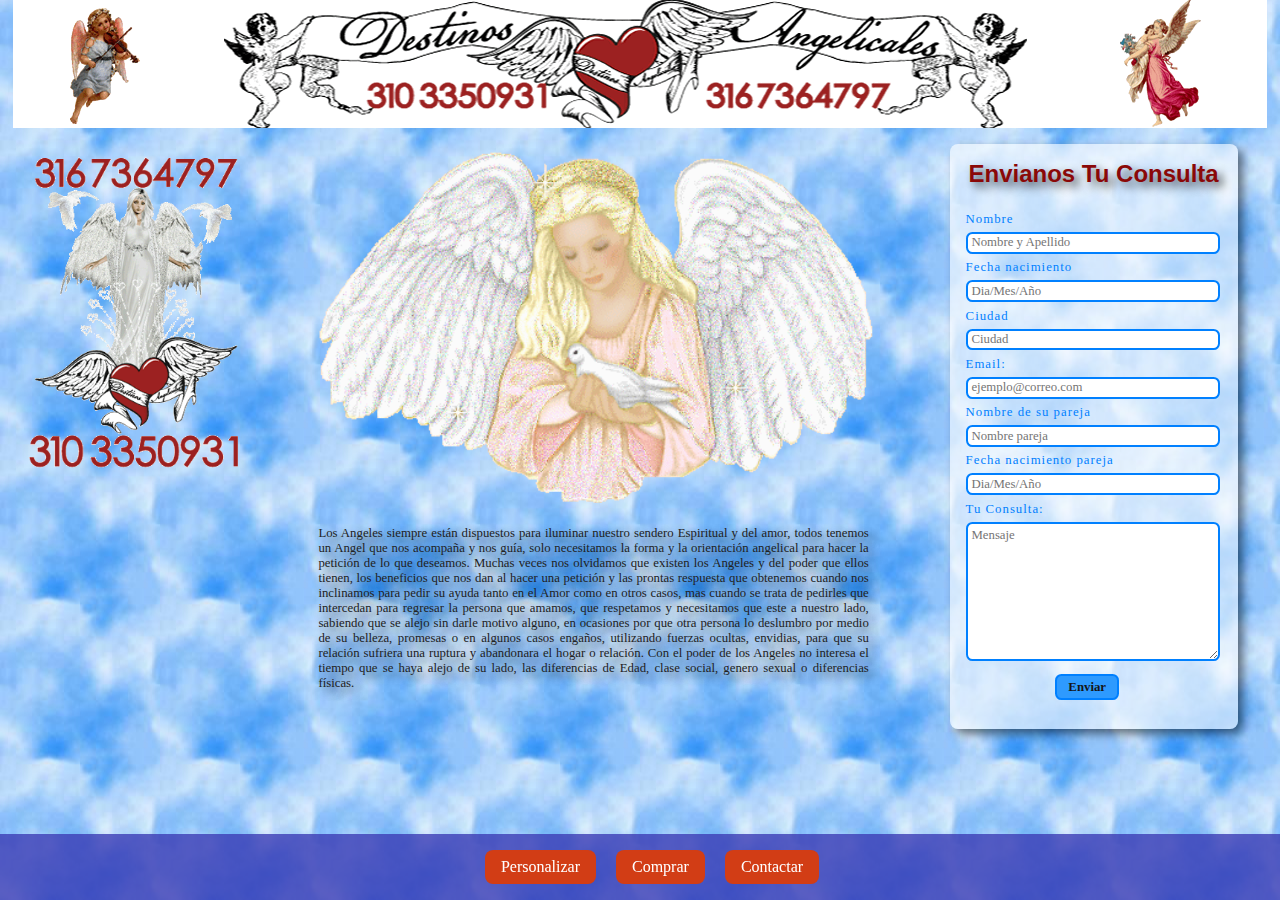
==== index.html @ 3bde4dc8 "Se incluyen los temas adicionales" ====
<!DOCTYPE html>
<html lang="es">
<head>
	<meta charset ="utf-8" />
	<title>Amarres de amor angelical, Tarot Angelical, Amuletos de amor, Atraer al ser amado.</title>
	<link rel="stylesheet" href="normalize.css" />
	<link rel="stylesheet" href="estilos.css" />
	<script src="codiguito.js"></script>
</head>
<body>
	<header>
		
	</header>
	<section>
		<figure id="logoLateral">
			<img src="laterall.gif" />
		</figure>
		<figure id="principal">
			<img src="angel.gif" />
			<figcaption>
				Los Angeles siempre están dispuestos para iluminar nuestro sendero Espiritual y del amor, todos tenemos un Angel que nos acompaña y nos guía, solo necesitamos la forma y la orientación angelical para hacer la petición de lo que deseamos. Muchas veces nos olvidamos que existen los Angeles y del poder que ellos tienen, los beneficios que nos dan al hacer una petición y las prontas respuesta que obtenemos cuando nos inclinamos  para pedir su ayuda tanto en el Amor como en otros casos,  mas cuando se trata de pedirles que intercedan para regresar  la persona que amamos, que respetamos y necesitamos que este a nuestro lado,  sabiendo  que se alejo sin darle motivo alguno, en ocasiones por que otra persona lo deslumbro por medio de su belleza, promesas o en algunos casos engaños, utilizando fuerzas ocultas, envidias,  para que su relación sufriera una ruptura y abandonara  el hogar o relación. Con el poder de los Angeles no interesa el tiempo que se haya alejo de su lado, las diferencias de Edad, clase social, genero sexual o diferencias físicas.
			</figcaption>
		</figure>
		<section id="ffmm">
			<h1>Envianos Tu Consulta</h1>
			<form action="contacto.php" method="post">
				 <label for="nombre">Nombre</label>
				 <input id="nombre" type="text" name="nombre" placeholder="Nombre y Apellido" required="" />
				 <label for="nombre">Fecha nacimiento</label>
				 <input id="nombre" type="text" name="nombre" placeholder="Dia/Mes/Año" required="" />
				 <label for="nombre">Ciudad</label>
				 <input id="nombre" type="text" name="nombre" placeholder="Ciudad" required="" />
				 <label for="email">Email:</label>
				 <input id="email" type="email" name="email" placeholder="ejemplo@correo.com" required="" />
				 <label for="nombre">Nombre de su pareja</label>
				 <input id="nombre" type="text" name="nombre" placeholder="Nombre pareja" required="" />
				 <label for="nombre">Fecha nacimiento pareja</label>
				 <input id="nombre" type="text" name="nombre" placeholder="Dia/Mes/Año" required="" />
				 <label for="mensaje">Tu Consulta:</label>
				 <textarea id="mensaje" name="mensaje" placeholder="Mensaje" required=""></textarea>
				 <input id="submit" type="submit" name="submit" value="Enviar" />
			</form>
		</section>
	</section>
	<section>
	</section>
	<nav>
		<ul>
			<li><a href="#" id="personalizar">Personalizar</a></li>
			<li><a href="#">Comprar</a></li>
			<li><a href="#">Contactar</a></li>
		</ul>
	</nav>
</body>
</html>
---- estilos.css ----
body 
{
	background: url("nube1.jpg") 100%;
	font-family: verdana;
	font-size: 16px;
	text-align: center;
}
header
{
	background: url("logo.gif") no-repeat center;
	/*-size: 800px, 100px 100px;
	box-shadow: rgba(0,0,0,0.7) 0px 5px 10px;*/
	margin: 0 0 1em 0;
	padding: 4em 0;
	width: 100%;
}
header h1
{
	font-size: 2em;
	margin: 0;
	text-shadow: rgba(0,0,0,0.7) 5px 5px 10px;
}
header h2
{
	font-size: 1.2em;
	font-weight: normal;
	margin: 0;
}
nav
{
	background: rgba(60, 60, 180, 0.8);
	bottom: 0;
	left: 0;
	position: fixed;
	width: 100%;
}
nav ul
{
	list-style: none;
}
nav ul li
{
	display: inline-block;
}
nav ul li a
{
	background: #D23D15;
	border-radius: 0.5em;
	color: white;
	display: inline-block;
	margin: 0 1em 0 0;
	padding: 0.5em 1em;
	text-decoration: none;
	transition: all 1s ease;
}
nav ul li a:hover
{
	background: white;
	color: black;
	transform: scale(1.2) rotate(-365deg);
}

#principal
{
	/*background: white;*/
	color: #222;
	font-size: 0.8em;
	margin: 0 0 0 2em;
	text-align: justify;
	text-shadow: rgba(0,0,0,0.7) 5px 5px 10px;
	width: 45%;
}
#principal img
{
	width: 100%;
}
#principal figcaption
{
	margin: 1em;
}
#logoLateral
{
	margin: 0 2em 0 1em;
	text-align: left;
	width: 17%;
}
#logoLateral img
{
	margin: 0 auto;
	width: 100%;

}
#principal, #logoLateral, #ffmm
{
	display: inline-block;
	vertical-align: top;

}

#ffmm
{
	margin: 0 2em 0 4em;
	padding: 1em;
	background: rgba(255,255,255,0.6);
	border-radius: 0.5em;
	box-shadow: rgba(0,0,0,0.5) 5px 5px 10px;
	font-family:Arial;
	text-align: left;
	width: 20%;
}

#ffmm h1
{
	color: #8A0808;
	font-size: 1.5em;
	margin: 0 0 1em 0;
	text-align: center;
	text-shadow: rgba(0,0,0,0.7) 5px 5px 10px;
}

#personalizacion
{
	background: rgba(0,0,0,0.8);
	border-radius: 0.5em;
	box-shadow: rgba(255,255,255,0.5) 5px 5px 10px inset;
	display: inline-block;
	height: 0;
	margin: 0 0 6em 2%;
	opacity: 0;
	overflow: hidden;
	padding: 1em 1em 0;
	transition: all 1s ease;
	vertical-align: top;
	width: 0;
}
#personalizacion article
{
	background: rgba(255,255,255,0.9);
	border-radius: 0.5em;
	color: #333;
	margin: 0 0 1em 0;
	padding: 0.5em;
}
#personalizacion h2
{
	margin-top: 0;
}
#personalizacion #color div
{
	border: 3px solid #ccc;
	cursor: pointer;
	display: inline-block;
	height: 3em;
	margin: 0.5em 1%;
	opacity: 0.7;
	transition: all 0.5s ease;
	vertical-align: top;
	width: 27%;
}
#personalizacion #color div:hover
{
	border: 4px solid black;
	opacity: 1;
	transform: scale(1.1);
}
#personalizacion #color #amarillo
{
	background: #EEA024;
}
#personalizacion #color #azul
{
	background: #166CEB;
}
#personalizacion #color #blanco
{
	background: #DCDCDC;
}
#personalizacion #color #negro
{
	background: #121212;
}
#personalizacion #color #rojo
{
	background: #9F001C;
}
#personalizacion #color #verde
{
	background: #6CB944;
}
#personalizacion #llantas figure,
#personalizacion #techo figure
{
	box-shadow: rgba(0,0,0,0.2) 0px 0px 1em;
	cursor: pointer;
	display: inline-block;
	margin: 0 2% 1em;
	padding: 1%;
	vertical-align: top;
	width: 40%;
}
#personalizacion #llantas figure:hover img
{
	transform: rotate(360deg);
}

#personalizacion #llantas figure img,
#personalizacion #techo figure img
{
	transition: all 1s ease;
	max-width: 100%;
}

#ffmm form {
    /*margin:0 auto;*/
    width:100%;
}

#ffmm label {
	color: #0080FF;
    display:block;
    font-size: 0.8em;
    font-family: verdana;
    margin-top:0.5em;
    letter-spacing:1px;
    width:95%;
}
 
#ffmm input, textarea {
    /*background:#FBFBEF;*/
    border:2px solid #0080FF;
    border-radius: 0.5em;
    height:0.8em;
    padding:0.3em;
    margin-top:5px;
	font-family: verdana;
    font-size: 0.8em;
    color:#151515;
    width:95%;
}
 
#ffmm textarea {
    height:10em;
    width:95%;
}
 
#ffmm #submit {
	background-color: #2E9AFE;
    border:2px solid #0080FF;
    cursor:pointer;
    font-weight:bold;
    height:2em;
    margin: 1em 35%;
    width:25%;
}

#ffmm #submit:hover {
	color: #FFFFFF;
	transform: scale(1.3);
}
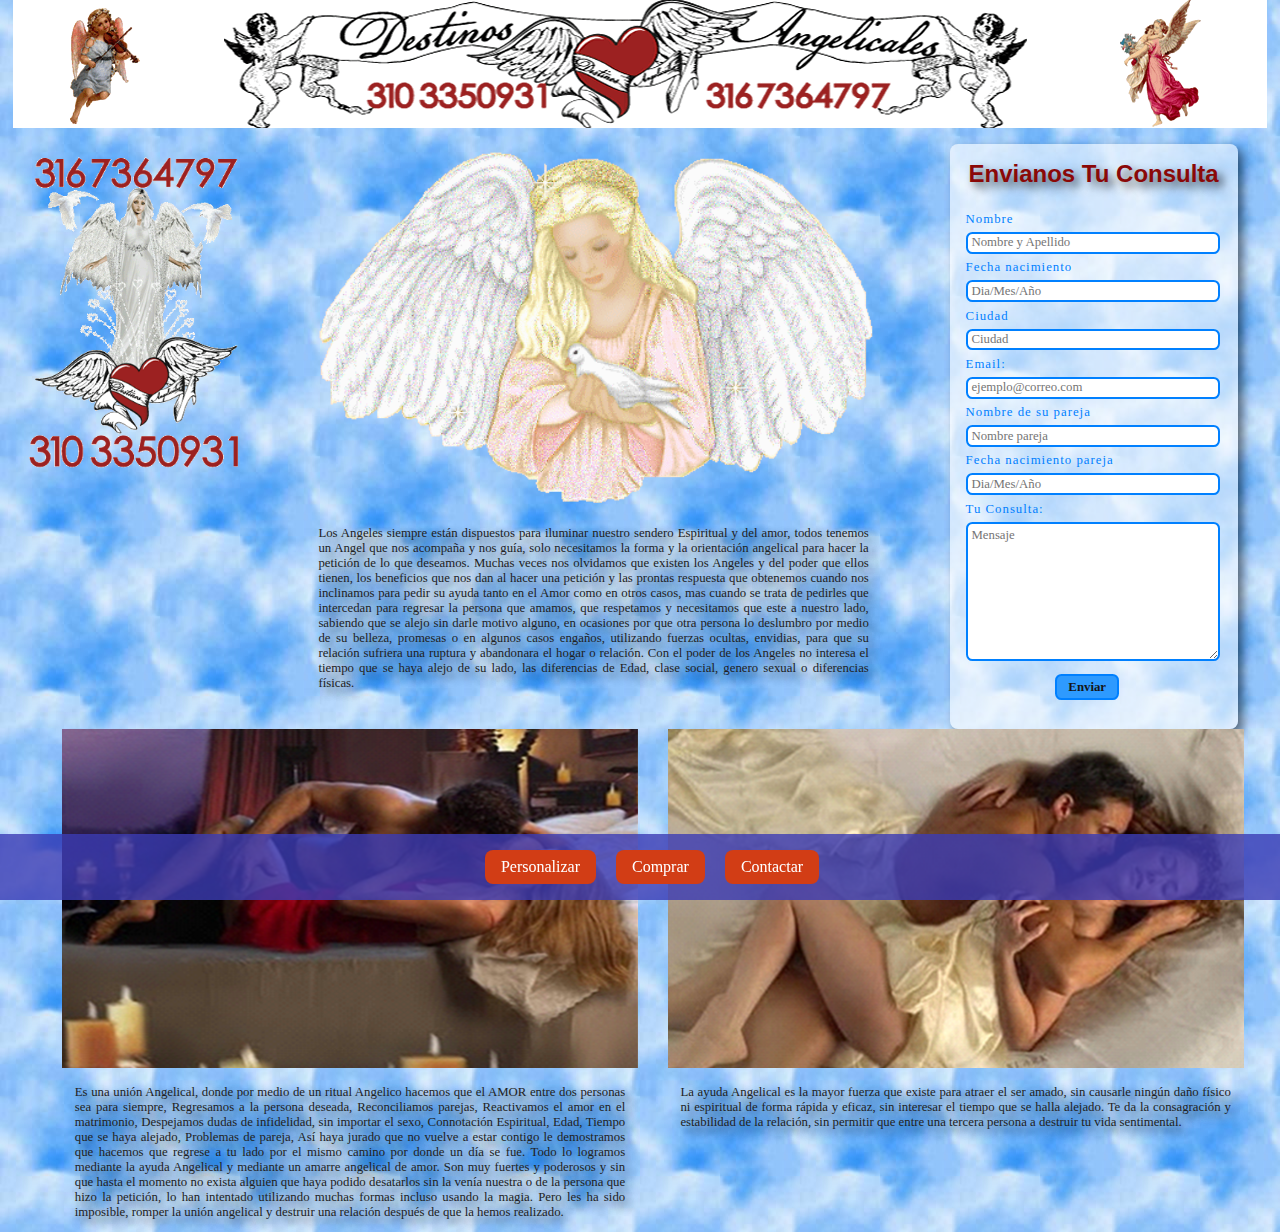
==== commit ed2e5e40: "Ajuste de temas adicionales" ====
--- a/index.html
+++ b/index.html
@@ -43,6 +43,18 @@
 		</section>
 	</section>
 	<section>
+		<figure id="principal">
+			<img src="img1.png" />
+			<figcaption>
+				Es una unión Angelical, donde por medio de un ritual Angelico hacemos que el AMOR entre dos personas sea para siempre, Regresamos a la persona deseada, Reconciliamos parejas,  Reactivamos el amor en el matrimonio, Despejamos dudas de infidelidad,  sin importar el sexo, Connotación Espiritual, Edad, Tiempo que se haya alejado, Problemas de pareja, Así haya jurado que no vuelve a estar contigo le demostramos que hacemos que regrese a tu lado por el mismo camino por donde un día se fue.  Todo  lo logramos mediante la ayuda Angelical  y mediante un amarre angelical de amor. Son muy fuertes y poderosos y sin que hasta el momento no exista  alguien que haya podido desatarlos sin la venía nuestra o de la persona  que hizo la petición,  lo han intentado utilizando muchas formas incluso usando la magia. Pero les ha sido imposible,  romper la unión angelical y destruir una relación después de que la hemos realizado.
+			</figcaption>
+		</figure>
+		<figure id="principal">
+			<img src="img2.png" />
+			<figcaption>
+				La ayuda Angelical es la mayor fuerza que existe para atraer  el ser amado, sin causarle ningún daño físico ni espiritual de forma rápida y eficaz, sin interesar el tiempo que se halla alejado. Te da la consagración y estabilidad de la relación, sin permitir que entre una tercera persona a destruir tu vida sentimental. 
+			</figcaption>
+		</figure>
 	</section>
 	<nav>
 		<ul>
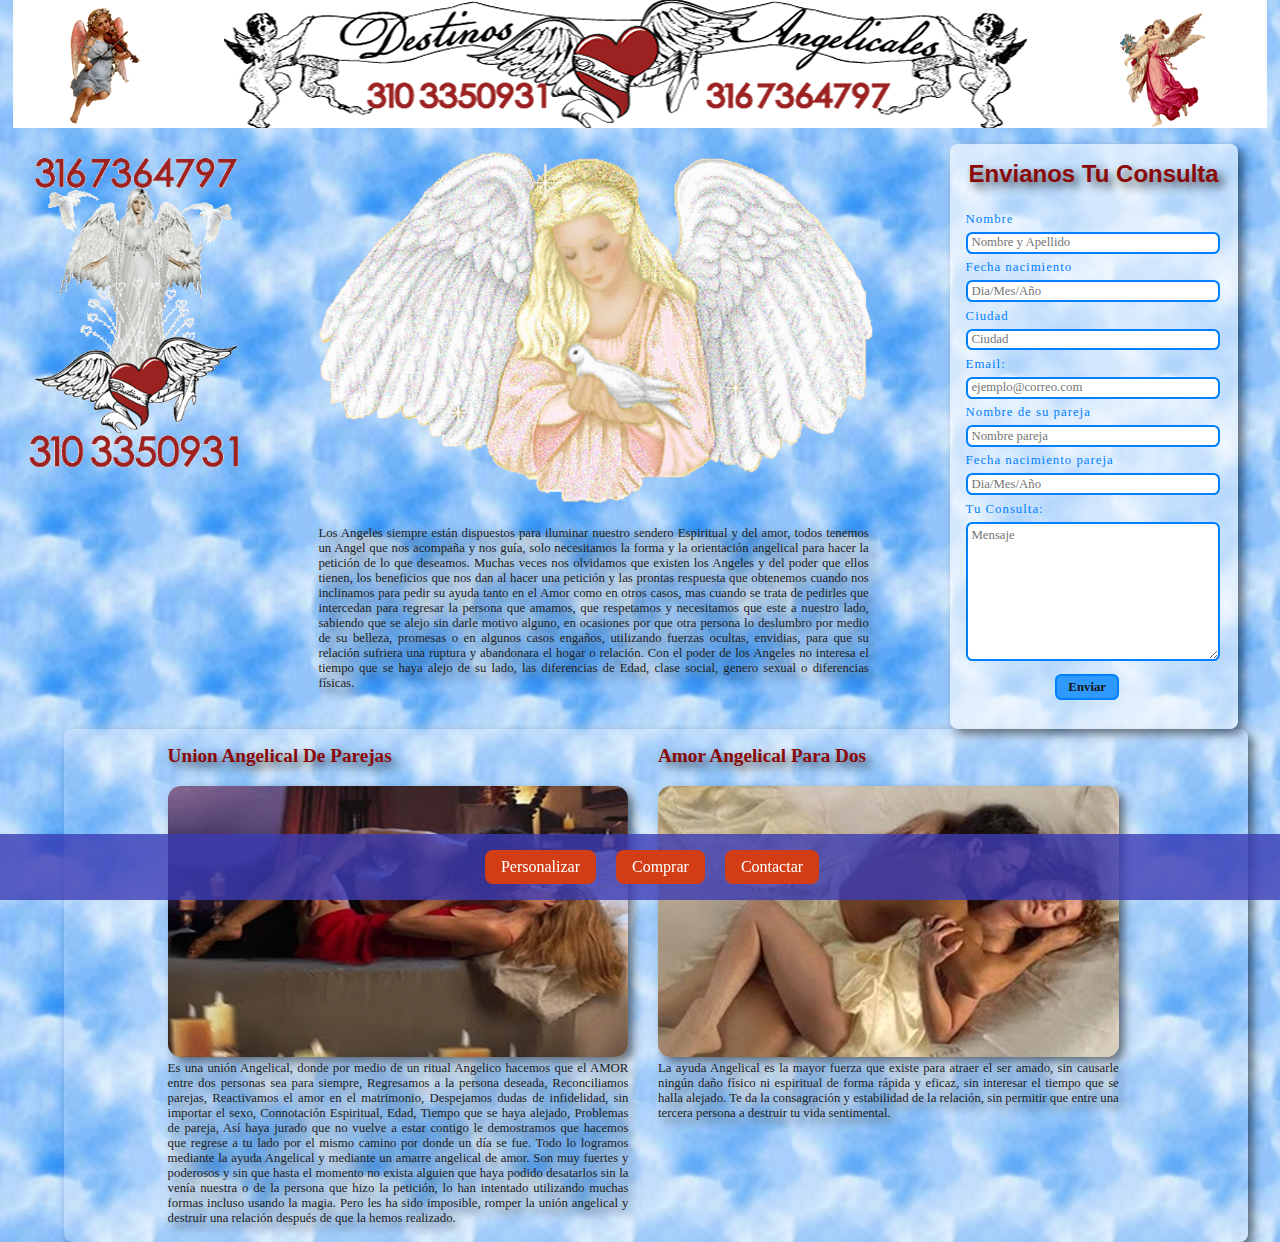
==== commit 35d0212b: "Temas secundarios terminados" ====
--- a/index.html
+++ b/index.html
@@ -42,14 +42,17 @@
 			</form>
 		</section>
 	</section>
-	<section>
-		<figure id="principal">
+	<section id="temas">
+		<figure id="secundario">
+			<h2>Union Angelical De Parejas</h2>
 			<img src="img1.png" />
 			<figcaption>
 				Es una unión Angelical, donde por medio de un ritual Angelico hacemos que el AMOR entre dos personas sea para siempre, Regresamos a la persona deseada, Reconciliamos parejas,  Reactivamos el amor en el matrimonio, Despejamos dudas de infidelidad,  sin importar el sexo, Connotación Espiritual, Edad, Tiempo que se haya alejado, Problemas de pareja, Así haya jurado que no vuelve a estar contigo le demostramos que hacemos que regrese a tu lado por el mismo camino por donde un día se fue.  Todo  lo logramos mediante la ayuda Angelical  y mediante un amarre angelical de amor. Son muy fuertes y poderosos y sin que hasta el momento no exista  alguien que haya podido desatarlos sin la venía nuestra o de la persona  que hizo la petición,  lo han intentado utilizando muchas formas incluso usando la magia. Pero les ha sido imposible,  romper la unión angelical y destruir una relación después de que la hemos realizado.
 			</figcaption>
 		</figure>
-		<figure id="principal">
+		
+		<figure id="secundario">
+			<h2>Amor Angelical Para Dos</h2>
 			<img src="img2.png" />
 			<figcaption>
 				La ayuda Angelical es la mayor fuerza que existe para atraer  el ser amado, sin causarle ningún daño físico ni espiritual de forma rápida y eficaz, sin interesar el tiempo que se halla alejado. Te da la consagración y estabilidad de la relación, sin permitir que entre una tercera persona a destruir tu vida sentimental. 
--- a/estilos.css
+++ b/estilos.css
@@ -90,7 +90,8 @@
 	width: 100%;
 
 }
-#principal, #logoLateral, #ffmm
+
+#principal, #logoLateral, #ffmm, #secundario
 {
 	display: inline-block;
 	vertical-align: top;
@@ -256,4 +257,45 @@
 #ffmm #submit:hover {
 	color: #FFFFFF;
 	transform: scale(1.3);
+}
+
+#temas
+{
+	margin: 0 2em 0 4em;
+	padding: 1em;
+	background: rgba(255,255,255,0.2);
+	border-radius: 0.5em;
+	box-shadow: rgba(0,0,0,0.5) 5px 5px 10px;
+}
+
+#temas h2
+{
+	color: #8A0808;
+	font-size: 1.5em;
+	margin: 0 0 1em 0;
+	text-align: left;
+	text-shadow: rgba(0,0,0,0.7) 5px 5px 10px;
+}
+
+#secundario
+{
+	color: #222;
+	font-size: 0.8em;
+	margin: 0 2em 0 0;
+	text-align: justify;
+	text-shadow: rgba(0,0,0,0.7) 5px 5px 10px;
+	width: 40%;
+}
+
+#secundario img
+{
+	box-shadow: rgba(0,0,0,0.5) 5px 5px 10px;
+	border-radius: 1em;
+	width: 100%;
+}
+
+#ecundario figcaption
+{
+	background-color: #222;
+	
 }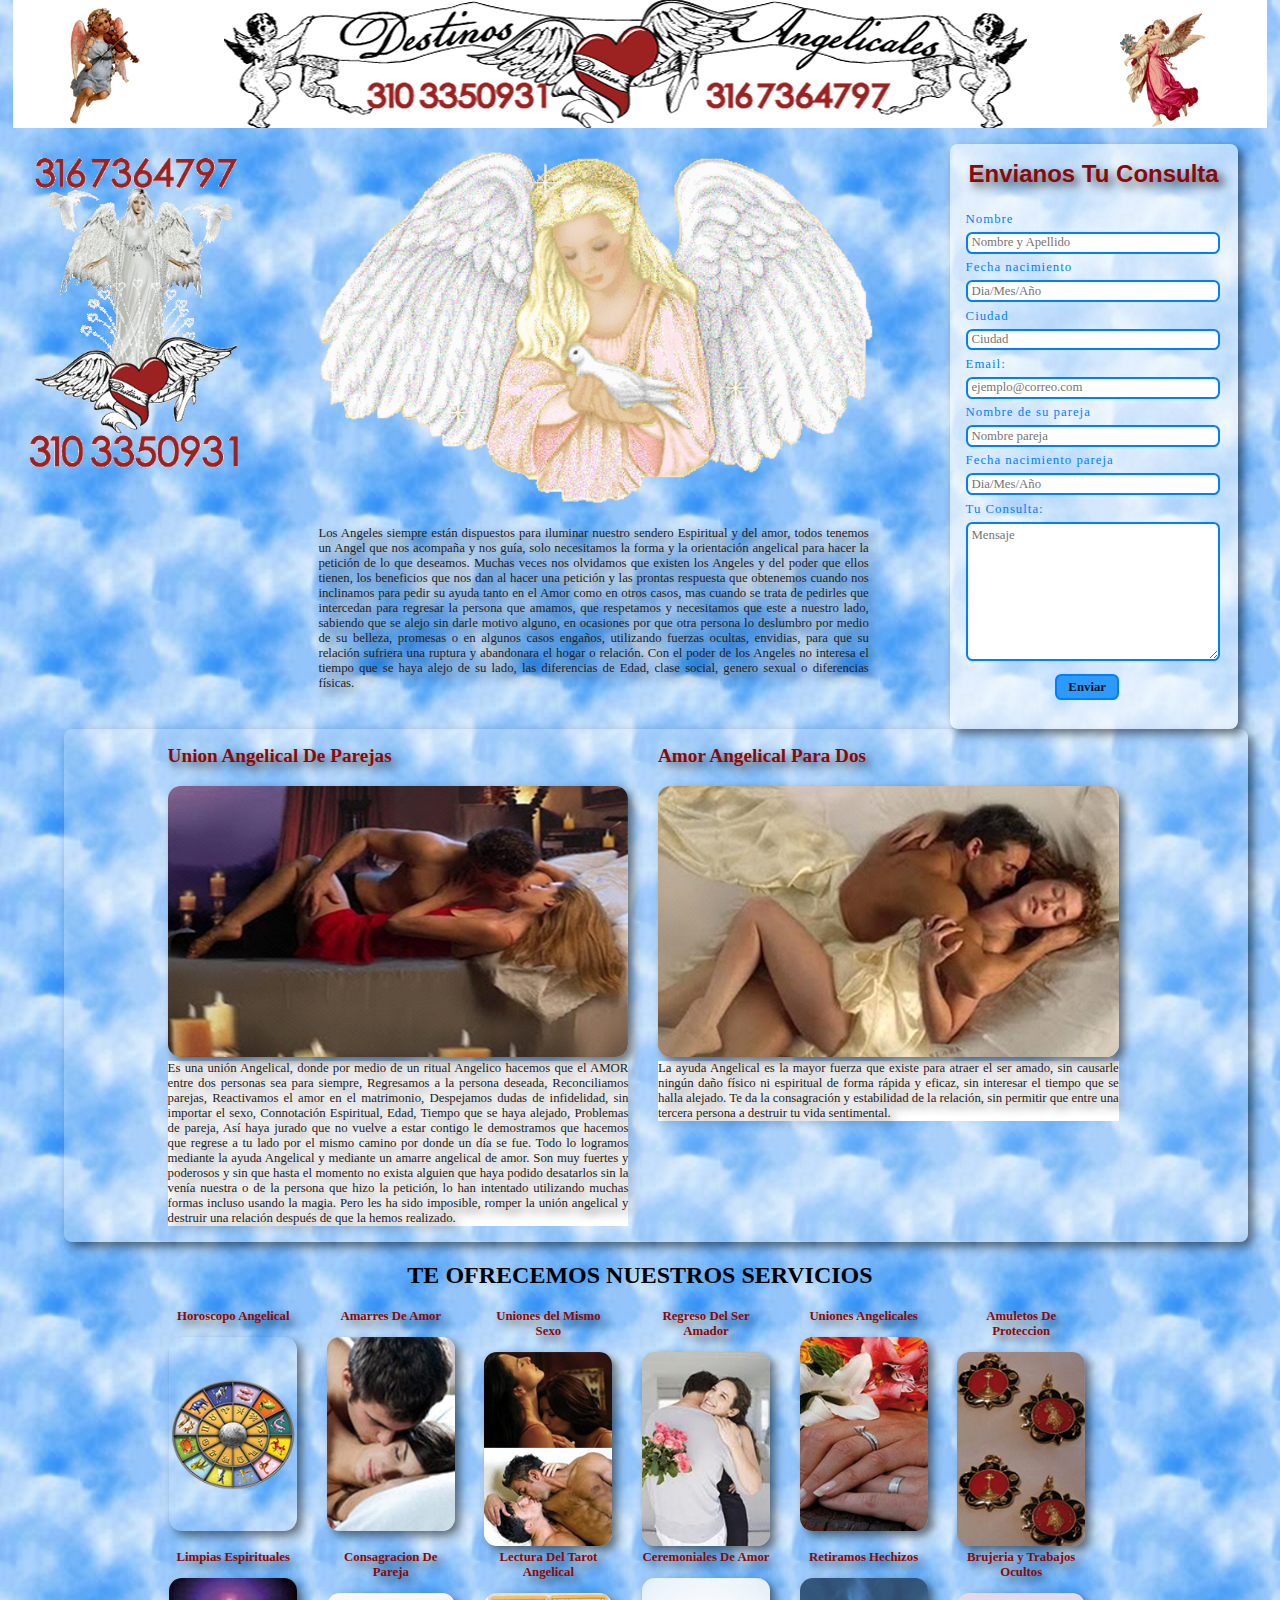
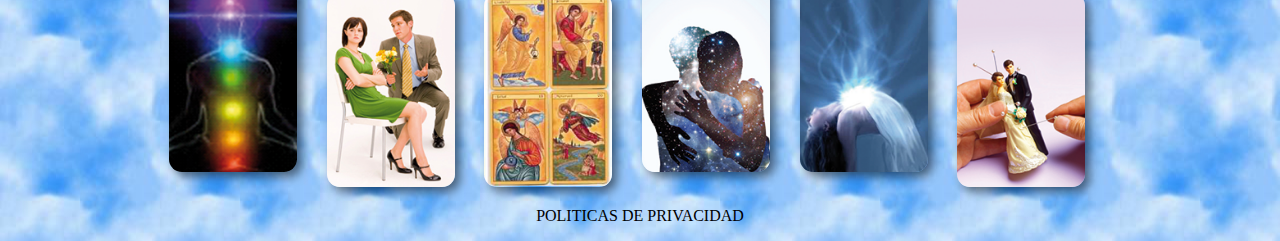
==== commit 02a011d5: "Se incluyen los items de servicios" ====
--- a/index.html
+++ b/index.html
@@ -50,7 +50,6 @@
 				Es una unión Angelical, donde por medio de un ritual Angelico hacemos que el AMOR entre dos personas sea para siempre, Regresamos a la persona deseada, Reconciliamos parejas,  Reactivamos el amor en el matrimonio, Despejamos dudas de infidelidad,  sin importar el sexo, Connotación Espiritual, Edad, Tiempo que se haya alejado, Problemas de pareja, Así haya jurado que no vuelve a estar contigo le demostramos que hacemos que regrese a tu lado por el mismo camino por donde un día se fue.  Todo  lo logramos mediante la ayuda Angelical  y mediante un amarre angelical de amor. Son muy fuertes y poderosos y sin que hasta el momento no exista  alguien que haya podido desatarlos sin la venía nuestra o de la persona  que hizo la petición,  lo han intentado utilizando muchas formas incluso usando la magia. Pero les ha sido imposible,  romper la unión angelical y destruir una relación después de que la hemos realizado.
 			</figcaption>
 		</figure>
-		
 		<figure id="secundario">
 			<h2>Amor Angelical Para Dos</h2>
 			<img src="img2.png" />
@@ -59,12 +58,61 @@
 			</figcaption>
 		</figure>
 	</section>
-	<nav>
-		<ul>
-			<li><a href="#" id="personalizar">Personalizar</a></li>
-			<li><a href="#">Comprar</a></li>
-			<li><a href="#">Contactar</a></li>
-		</ul>
-	</nav>
+	<section id="servicios">
+		<h2>TE OFRECEMOS NUESTROS SERVICIOS</h2>
+		<figure id="item">
+			<h3>Horoscopo Angelical</h3>
+			<img src="HORO1.png" />
+		</figure>
+		<figure id="item">
+			<h3>Amarres De Amor</h3>
+			<img src="amarres.png" />
+		</figure>
+		<figure id="item">
+			<h3>Uniones del Mismo Sexo</h3>
+			<img src="unionesMismoSexo.png" />
+		</figure>
+		<figure id="item">
+			<h3>Regreso Del Ser Amador</h3>
+			<img src="regresoSerAmado.png" />
+		</figure>
+		<figure id="item">
+			<h3>Uniones Angelicales</h3>
+			<img src="unionAngelical.png" />
+		</figure>
+		<figure id="item">
+			<h3>Amuletos De Proteccion</h3>
+			<img src="amuletos.png" />
+		</figure>
+	</section>
+	<section id="servicios">
+		<figure id="item2">
+			<h3>Limpias Espirituales</h3>
+			<img src="limpias.png" />
+		</figure>
+		<figure id="item2">
+			<h3>Consagracion De Pareja</h3>
+			<img src="consagracionPareja.png" />
+		</figure>
+		<figure id="item2">
+			<h3>Lectura Del Tarot Angelical</h3>
+			<img src="LecturaTarotAngelical.png" />
+		</figure>
+		<figure id="item2">
+			<h3>Ceremoniales De Amor</h3>
+			<img src="ceremonialesAmor.png" />
+		</figure>
+		<figure id="item2">
+			<h3>Retiramos Hechizos</h3>
+			<img src="retiramosHechizos.png" />
+		</figure>
+		<figure id="item2">
+			<h3>Brujeria y Trabajos Ocultos</h3>
+			<img src="trabajosOcultos.png" />
+		</figure>
+	</section>
+	<section>
+		<p>POLITICAS DE PRIVACIDAD</p>
+	</section>
 </body>
 </html>--- a/estilos.css
+++ b/estilos.css
@@ -91,7 +91,7 @@
 
 }
 
-#principal, #logoLateral, #ffmm, #secundario
+#principal, #logoLateral, #ffmm, #secundario, #item, #item2
 {
 	display: inline-block;
 	vertical-align: top;
@@ -294,8 +294,51 @@
 	width: 100%;
 }
 
-#ecundario figcaption
-{
-	background-color: #222;
+#secundario figcaption
+{
+	background-color: white;
 	
+}
+
+#servicios h3
+{
+	color: #8A0808;
+	font-size: 1em;
+	margin: 0 0 1em 0;
+	text-align: center;
+	text-shadow: rgba(0,0,0,0.7) 5px 5px 10px;
+}
+
+#item
+{
+	color: #222;
+	font-size: 0.8em;
+	margin: 0 2em 0 0;
+	/*text-align: justify;
+	text-shadow: rgba(0,0,0,0.7) 5px 5px 10px;*/
+	width: 10%;
+}
+
+#item img
+{
+	box-shadow: rgba(0,0,0,0.5) 5px 5px 10px;
+	border-radius: 1em;
+	width: 100%;
+}
+
+#item2
+{
+	color: #222;
+	font-size: 0.8em;
+	margin: 0 2em 0 0;
+	/*text-align: justify;
+	text-shadow: rgba(0,0,0,0.7) 5px 5px 10px;*/
+	width: 10%;
+}
+
+#item2 img
+{
+	box-shadow: rgba(0,0,0,0.5) 5px 5px 10px;
+	border-radius: 1em;
+	width: 100%;
 }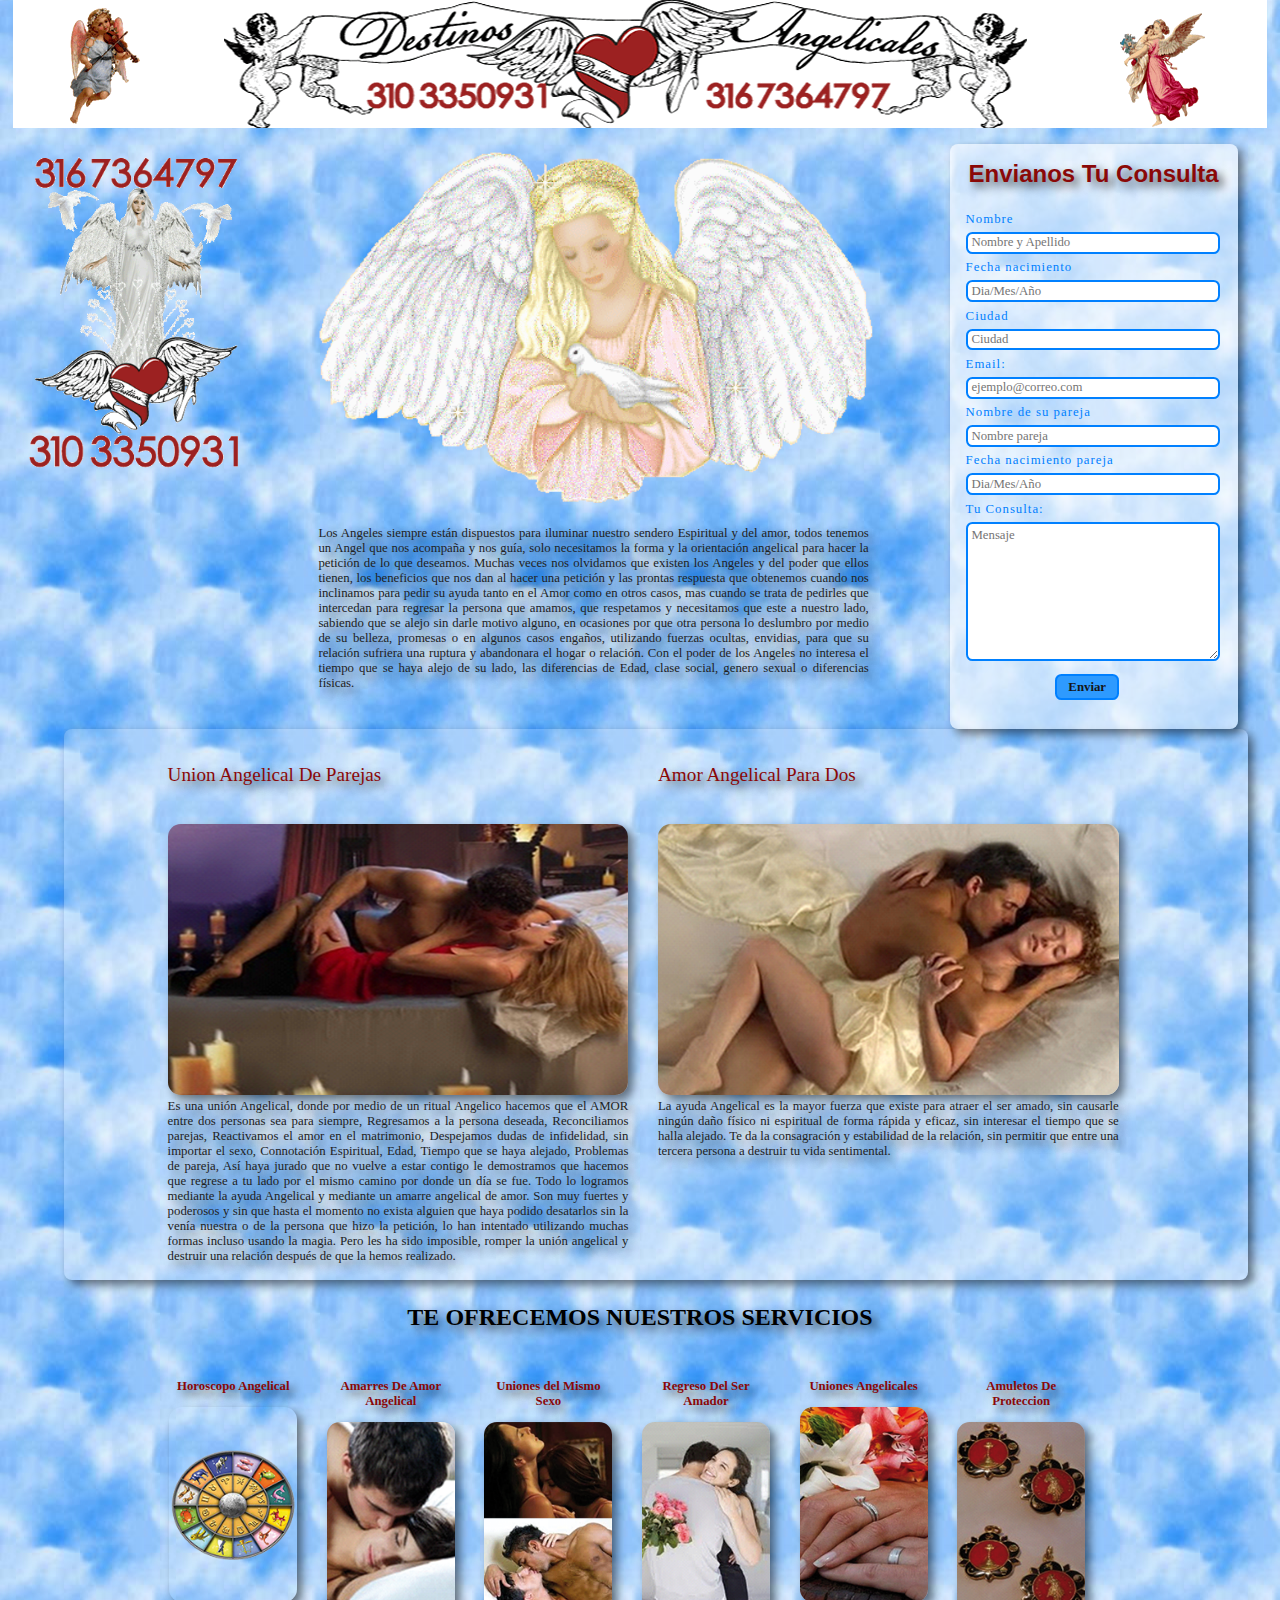
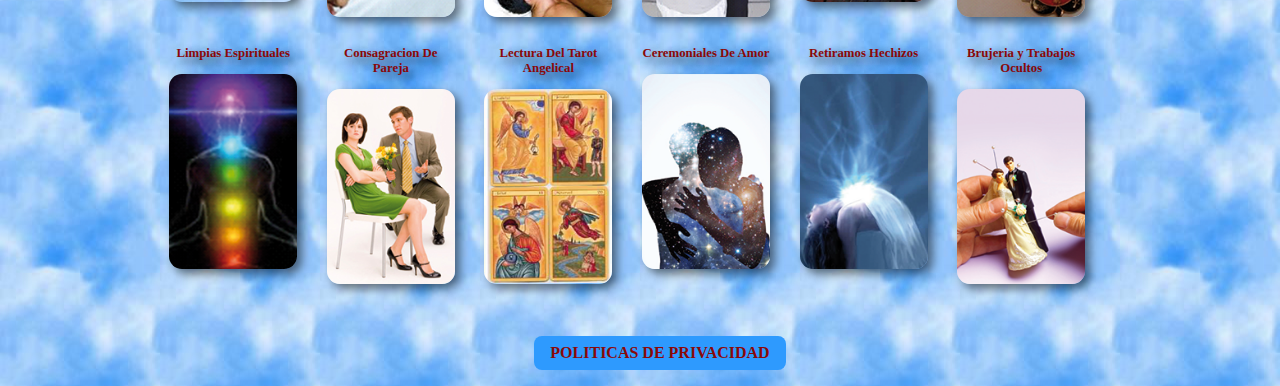
==== commit 1bf7c3f7: "Aplicacion de estilos a la pagina politicas" ====
--- a/index.html
+++ b/index.html
@@ -65,7 +65,7 @@
 			<img src="HORO1.png" />
 		</figure>
 		<figure id="item">
-			<h3>Amarres De Amor</h3>
+			<h3>Amarres De Amor Angelical</h3>
 			<img src="amarres.png" />
 		</figure>
 		<figure id="item">
@@ -111,8 +111,10 @@
 			<img src="trabajosOcultos.png" />
 		</figure>
 	</section>
-	<section>
-		<p>POLITICAS DE PRIVACIDAD</p>
-	</section>
+	<nav>
+		<ul>
+			<li><a href="politicas.html" id="link">POLITICAS DE PRIVACIDAD</a></li>
+		</ul>
+	</nav>
 </body>
 </html>--- a/estilos.css
+++ b/estilos.css
@@ -14,24 +14,38 @@
 	padding: 4em 0;
 	width: 100%;
 }
-header h1
+
+h1
 {
 	font-size: 2em;
-	margin: 0;
-	text-shadow: rgba(0,0,0,0.7) 5px 5px 10px;
-}
-header h2
+	/*margin: 6em 0 0 0;*/
+	text-shadow: rgba(0,0,0,0.7) 5px 5px 10px;
+}
+
+h2
 {
 	font-size: 1.2em;
 	font-weight: normal;
-	margin: 0;
-}
+	text-align: left;
+	padding: 1em 0;
+	margin:0;
+}
+
+p
+{
+	font-weight: normal;
+	font-family: verdana;
+	padding: 0.5em;
+	text-align: justify;
+	margin:0;
+}
+
 nav
 {
-	background: rgba(60, 60, 180, 0.8);
+	/*background: rgba(60, 60, 180, 0.8);*/
 	bottom: 0;
 	left: 0;
-	position: fixed;
+	/*position: fixed;*/
 	width: 100%;
 }
 nav ul
@@ -44,11 +58,13 @@
 }
 nav ul li a
 {
-	background: #D23D15;
-	border-radius: 0.5em;
-	color: white;
-	display: inline-block;
-	margin: 0 1em 0 0;
+	background: #2E9AFE;
+	border-radius: 0.5em;
+	color: #8A0808;
+	display: inline-block;
+	font-size: 1em;
+	font-weight:bold;
+	margin: 2em 0 0 0;
 	padding: 0.5em 1em;
 	text-decoration: none;
 	transition: all 1s ease;
@@ -57,7 +73,7 @@
 {
 	background: white;
 	color: black;
-	transform: scale(1.2) rotate(-365deg);
+	transform: scale(1.2);
 }
 
 #principal
@@ -91,7 +107,7 @@
 
 }
 
-#principal, #logoLateral, #ffmm, #secundario, #item, #item2
+#principal, #logoLateral, #ffmm, #secundario, #item, #item2, #politicas
 {
 	display: inline-block;
 	vertical-align: top;
@@ -294,10 +310,19 @@
 	width: 100%;
 }
 
-#secundario figcaption
+/*#secundario figcaption
 {
 	background-color: white;
 	
+}*/
+#servicios h2
+{
+	/*color: #8A0808;*/
+	font-weight: bold;
+	font-size: 1.5em;
+	margin: 0 0 1em 0;
+	text-align: center;
+	text-shadow: rgba(0,0,0,0.7) 5px 5px 10px;
 }
 
 #servicios h3
@@ -330,7 +355,7 @@
 {
 	color: #222;
 	font-size: 0.8em;
-	margin: 0 2em 0 0;
+	margin: 2em 2em 0 0;
 	/*text-align: justify;
 	text-shadow: rgba(0,0,0,0.7) 5px 5px 10px;*/
 	width: 10%;
@@ -341,4 +366,14 @@
 	box-shadow: rgba(0,0,0,0.5) 5px 5px 10px;
 	border-radius: 1em;
 	width: 100%;
+}
+
+#politicas
+{
+	/*margin: 0 2em 0 4em;*/
+	padding: 1em;
+	background: rgba(255,255,255,0.3);
+	border-radius: 0.5em;
+	box-shadow: rgba(0,0,0,0.5) 5px 5px 10px;
+	width: 80%;
 }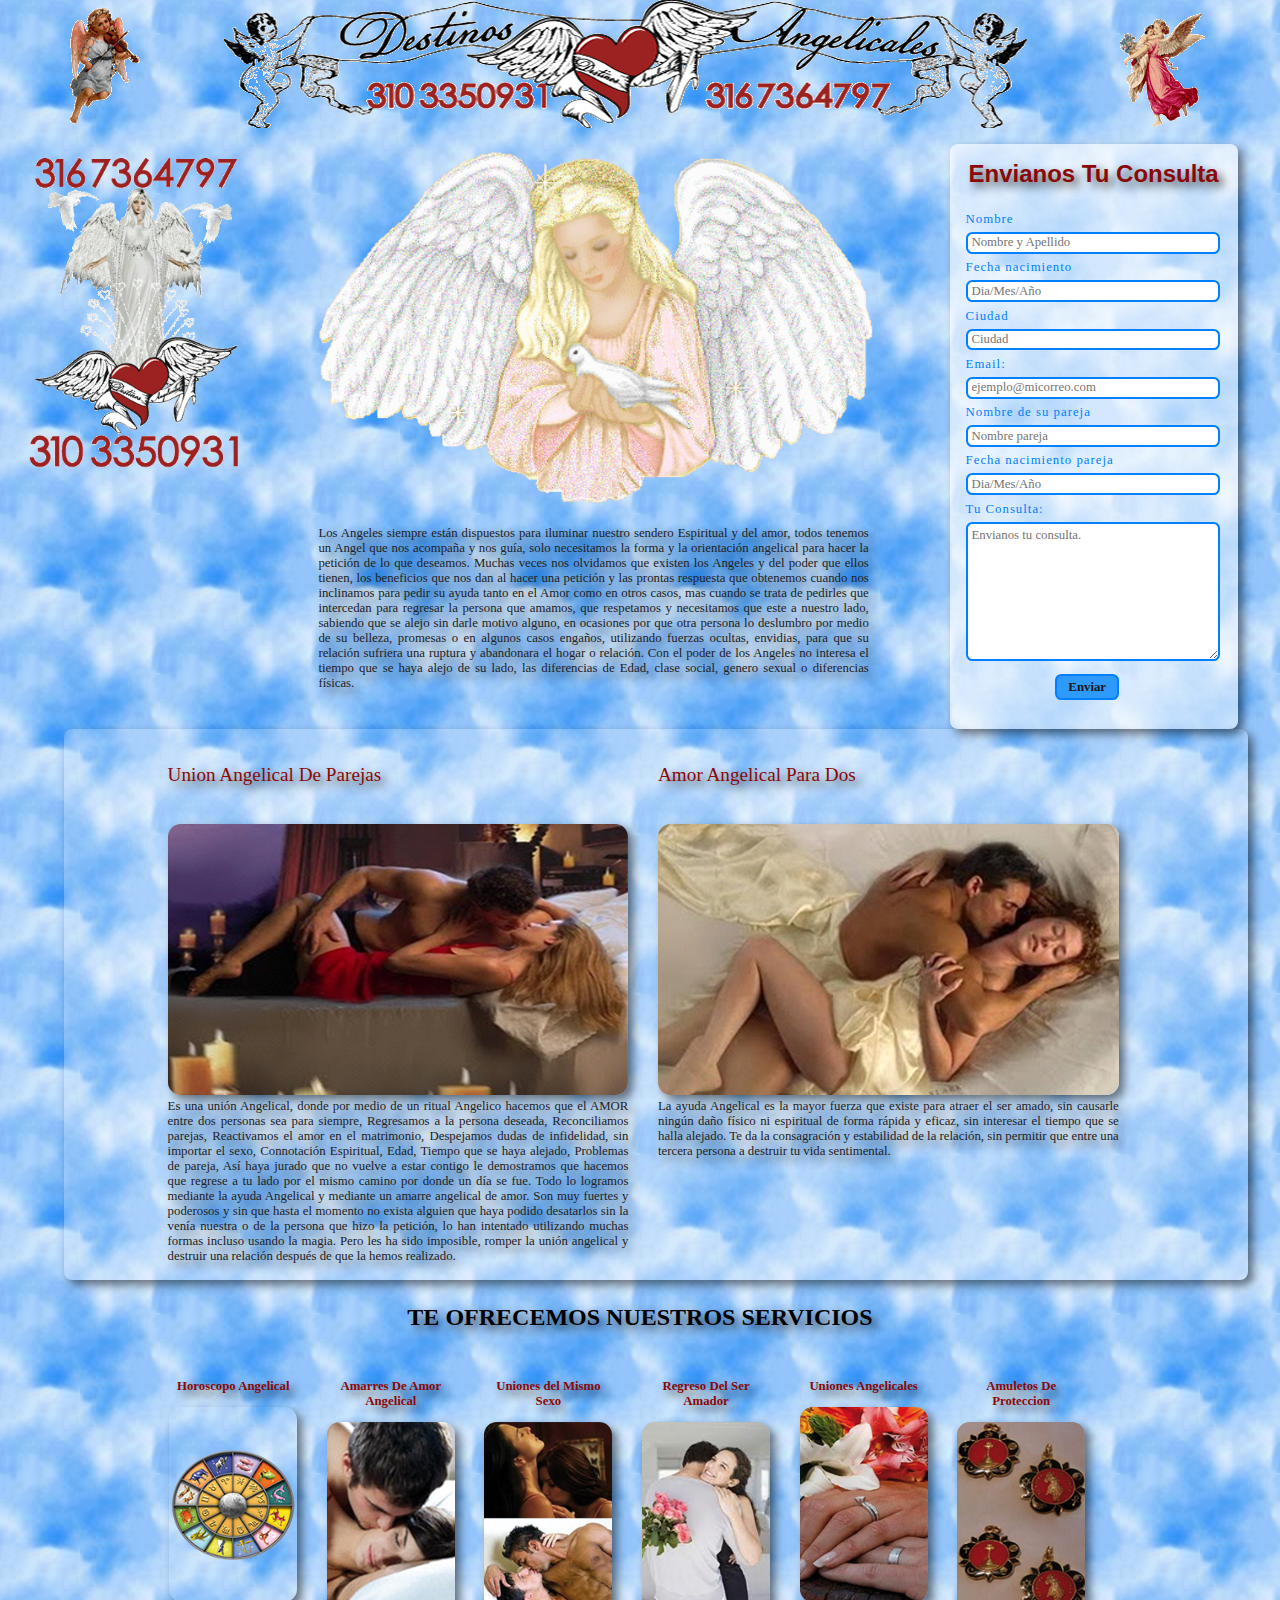
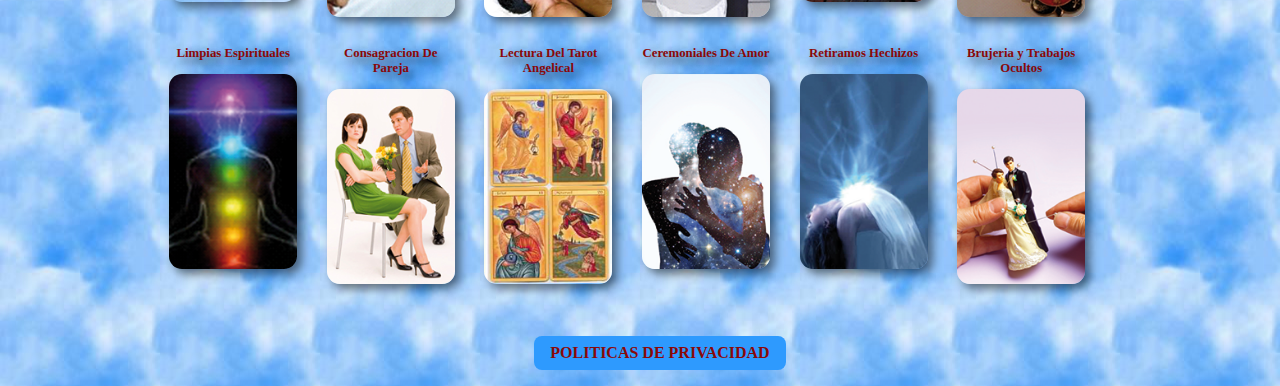
==== commit 976def14: "Formulario de envio de datos" ====
--- a/index.html
+++ b/index.html
@@ -23,21 +23,21 @@
 		</figure>
 		<section id="ffmm">
 			<h1>Envianos Tu Consulta</h1>
-			<form action="contacto.php" method="post">
+			<form action="mail.php" method="post">
 				 <label for="nombre">Nombre</label>
 				 <input id="nombre" type="text" name="nombre" placeholder="Nombre y Apellido" required="" />
 				 <label for="nombre">Fecha nacimiento</label>
-				 <input id="nombre" type="text" name="nombre" placeholder="Dia/Mes/Año" required="" />
+				 <input id="fecha" type="text" name="fecha" placeholder="Dia/Mes/Año" required="" />
 				 <label for="nombre">Ciudad</label>
-				 <input id="nombre" type="text" name="nombre" placeholder="Ciudad" required="" />
+				 <input id="ciudad" type="text" name="ciudad" placeholder="Ciudad" required="" />
 				 <label for="email">Email:</label>
-				 <input id="email" type="email" name="email" placeholder="ejemplo@correo.com" required="" />
+				 <input id="correo" type="email" name="correo" placeholder="ejemplo@micorreo.com" required="" />
 				 <label for="nombre">Nombre de su pareja</label>
-				 <input id="nombre" type="text" name="nombre" placeholder="Nombre pareja" required="" />
+				 <input id="npareja" type="text" name="npareja" placeholder="Nombre pareja" required="" />
 				 <label for="nombre">Fecha nacimiento pareja</label>
-				 <input id="nombre" type="text" name="nombre" placeholder="Dia/Mes/Año" required="" />
+				 <input id="fpareja" type="text" name="fpareja" placeholder="Dia/Mes/Año" required="" />
 				 <label for="mensaje">Tu Consulta:</label>
-				 <textarea id="mensaje" name="mensaje" placeholder="Mensaje" required=""></textarea>
+				 <textarea id="caso" name="caso" placeholder="Envianos tu consulta." required=""></textarea>
 				 <input id="submit" type="submit" name="submit" value="Enviar" />
 			</form>
 		</section>
--- a/estilos.css
+++ b/estilos.css
@@ -7,7 +7,7 @@
 }
 header
 {
-	background: url("logo.gif") no-repeat center;
+	background: url("h4.gif") no-repeat center;
 	/*-size: 800px, 100px 100px;
 	box-shadow: rgba(0,0,0,0.7) 0px 5px 10px;*/
 	margin: 0 0 1em 0;
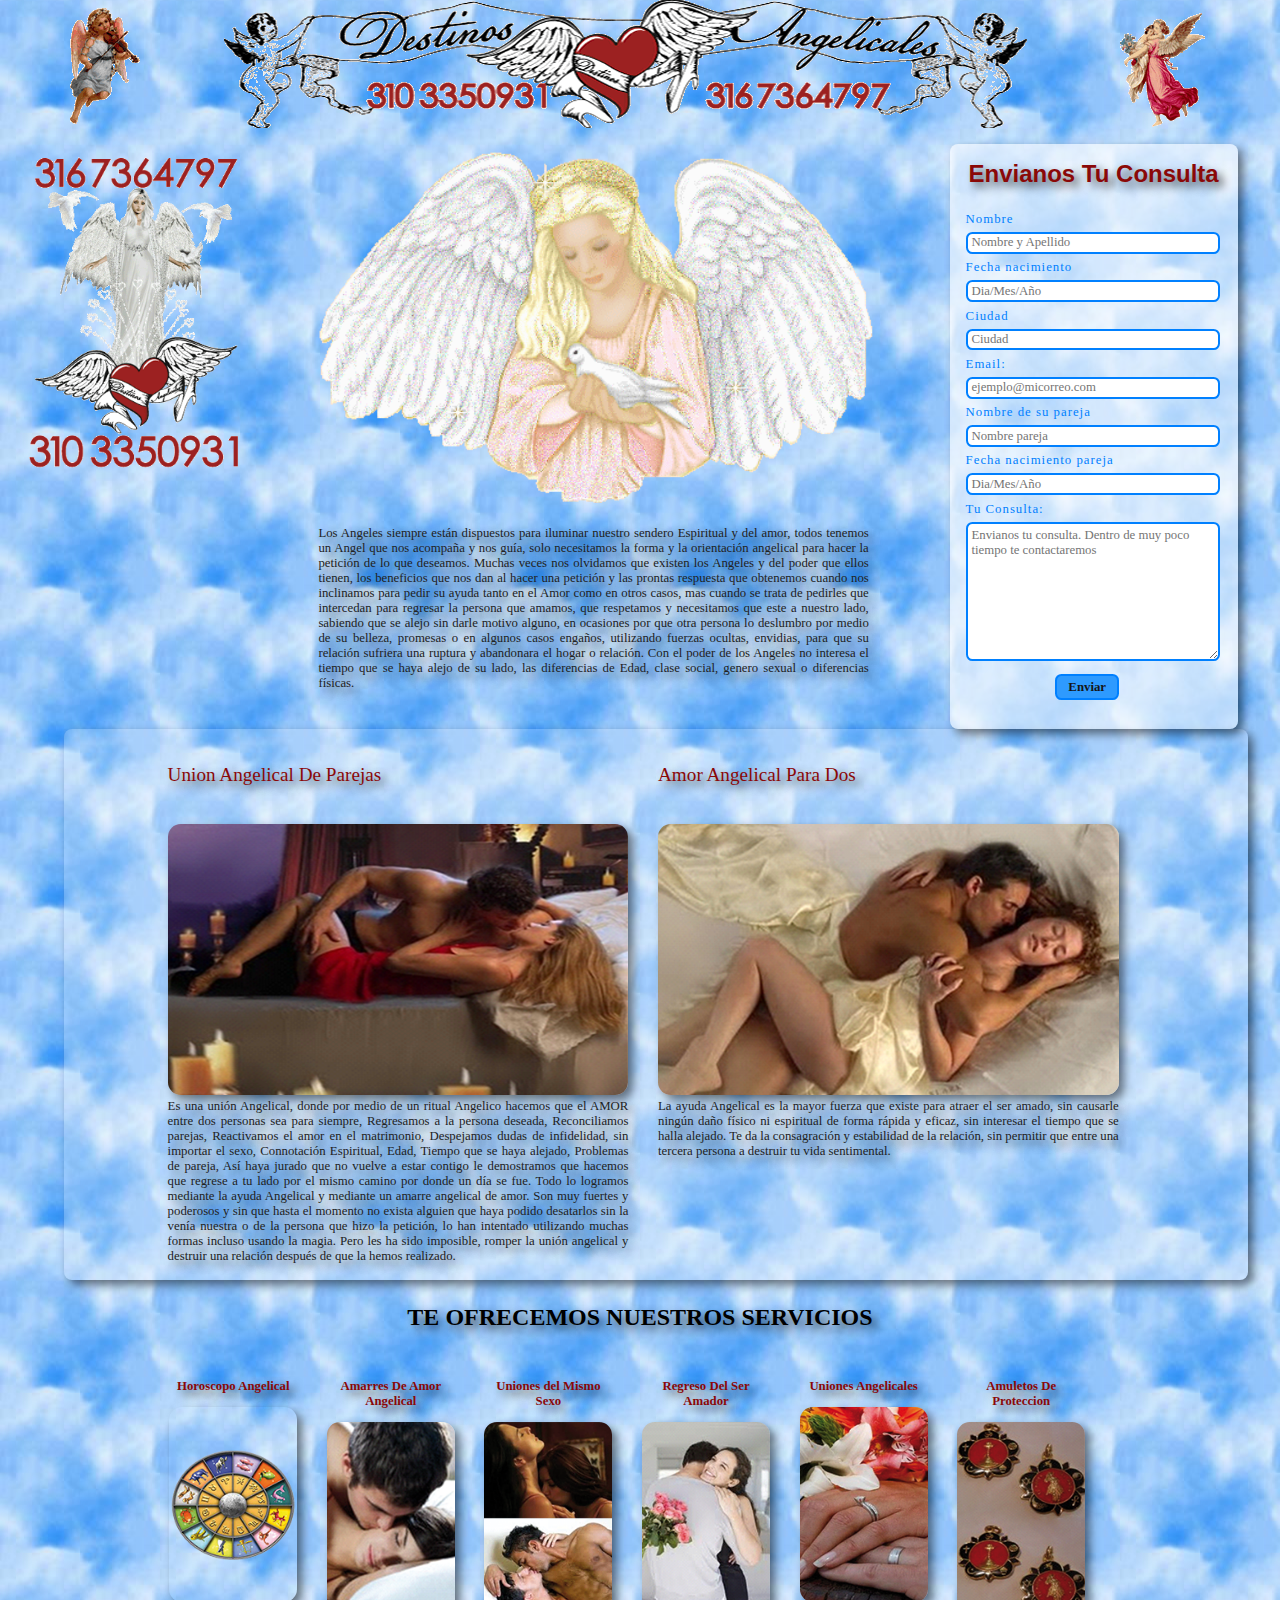
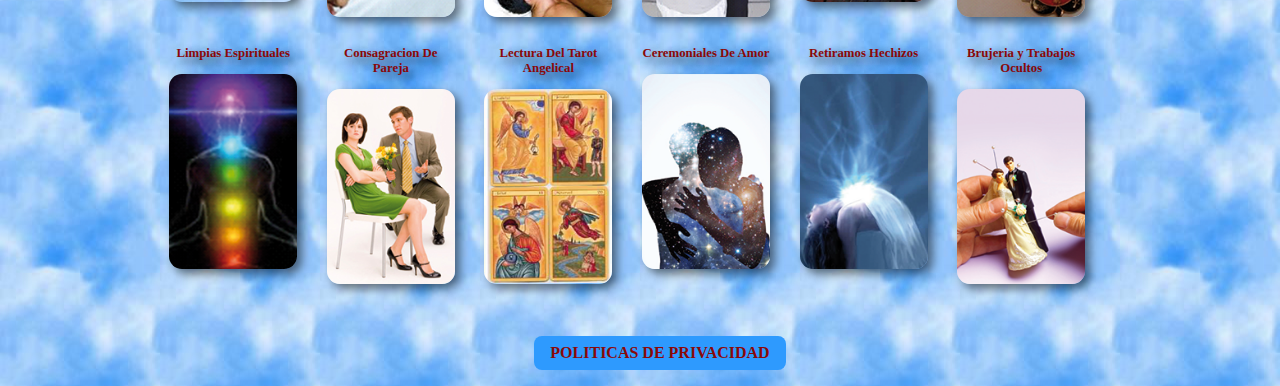
==== commit 7748375c: "Correccion de redireccionamiento" ====
--- a/index.html
+++ b/index.html
@@ -37,7 +37,7 @@
 				 <label for="nombre">Fecha nacimiento pareja</label>
 				 <input id="fpareja" type="text" name="fpareja" placeholder="Dia/Mes/Año" required="" />
 				 <label for="mensaje">Tu Consulta:</label>
-				 <textarea id="caso" name="caso" placeholder="Envianos tu consulta." required=""></textarea>
+				 <textarea id="caso" name="caso" placeholder="Envianos tu consulta. Dentro de muy poco tiempo te contactaremos" required=""></textarea>
 				 <input id="submit" type="submit" name="submit" value="Enviar" />
 			</form>
 		</section>
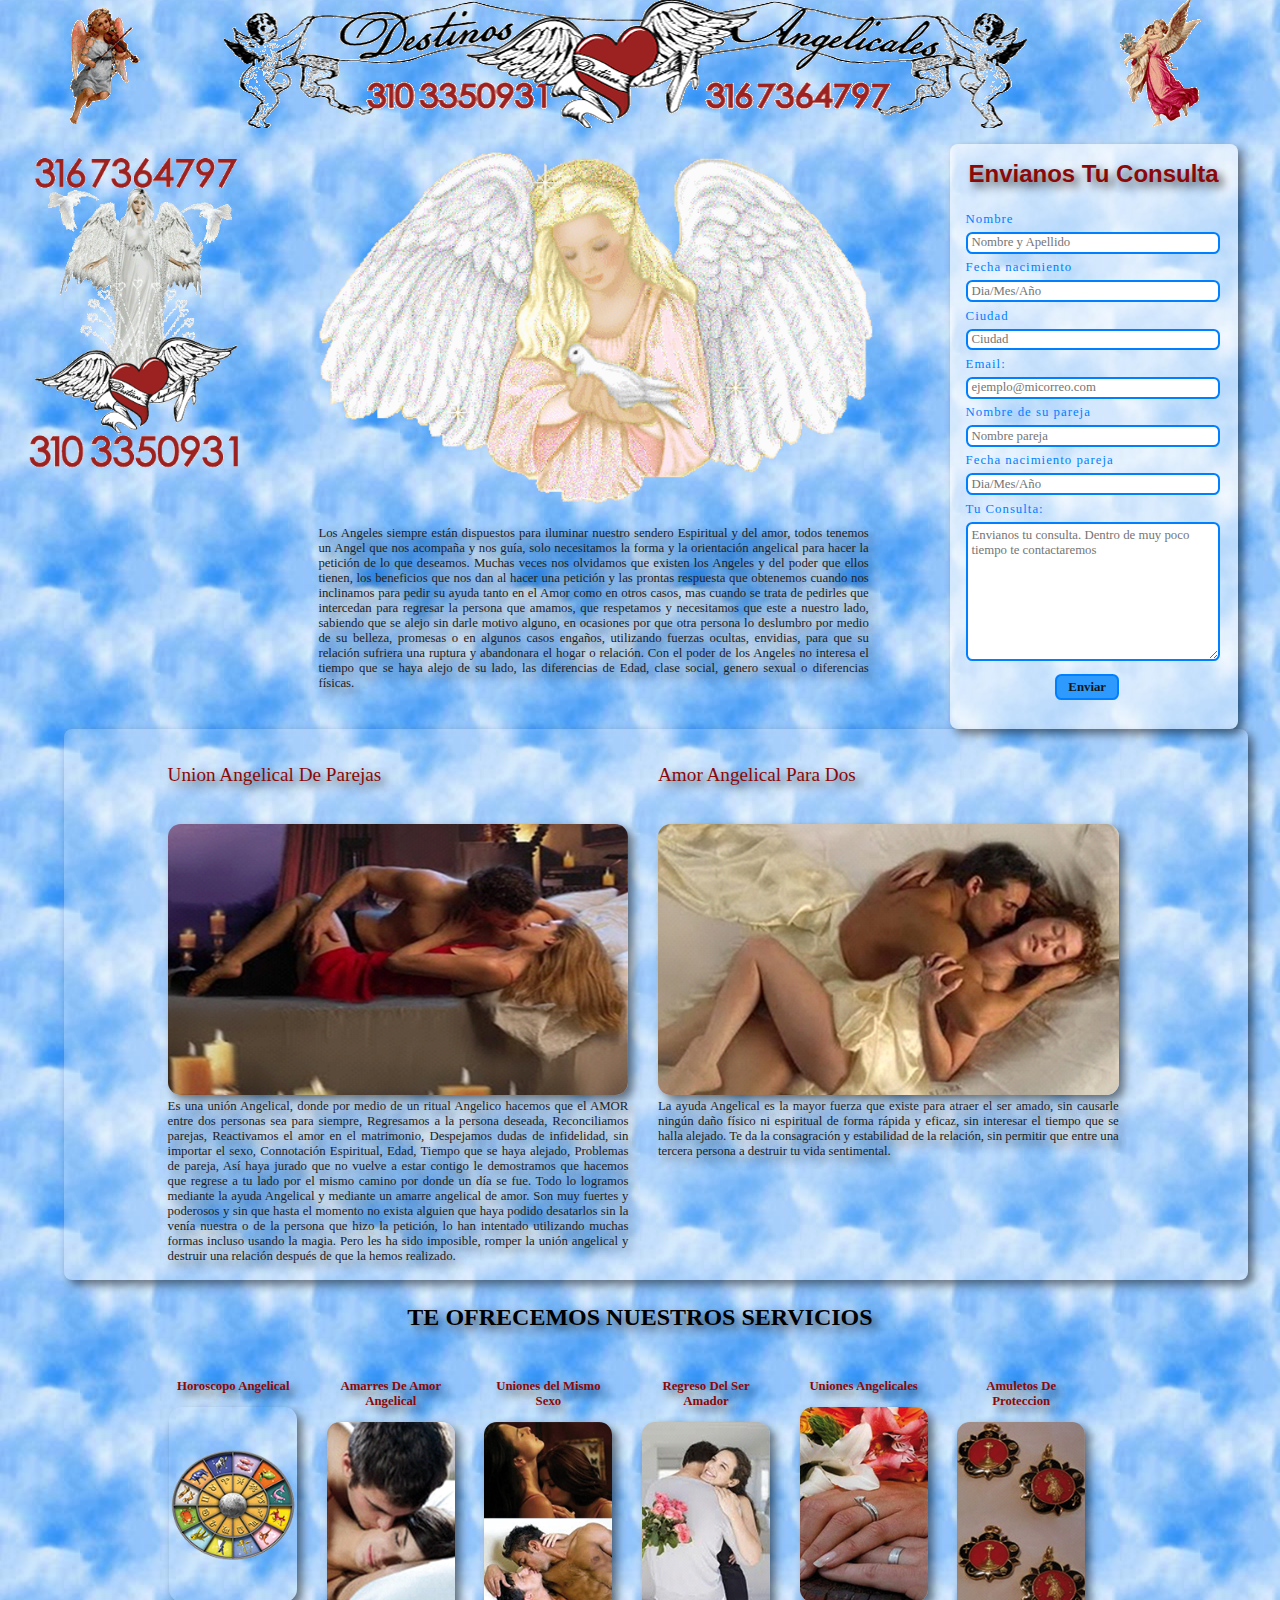
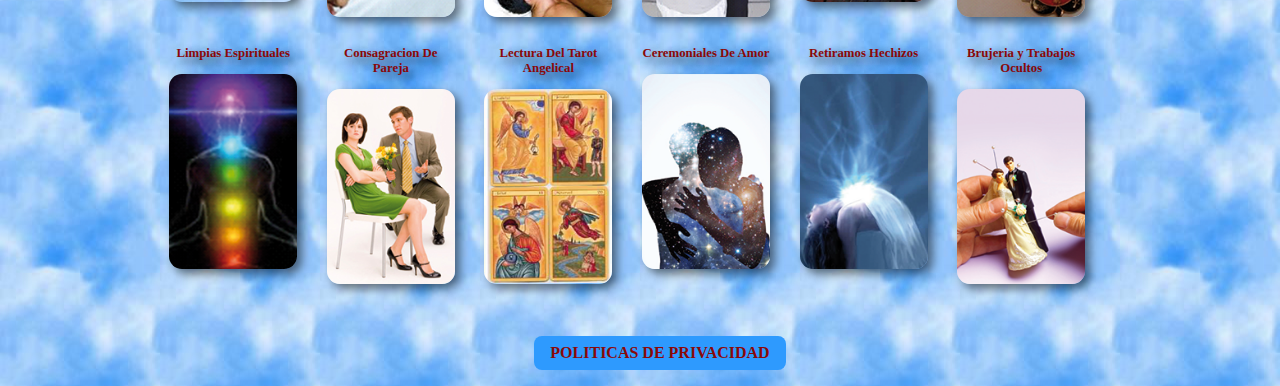
==== commit f7922e9a: "Se incluye favicon" ====
--- a/index.html
+++ b/index.html
@@ -3,6 +3,7 @@
 <head>
 	<meta charset ="utf-8" />
 	<title>Amarres de amor angelical, Tarot Angelical, Amuletos de amor, Atraer al ser amado.</title>
+	<link rel="shortcut icon" href="www.destinosangelicales.net/favicon.ico" />
 	<link rel="stylesheet" href="normalize.css" />
 	<link rel="stylesheet" href="estilos.css" />
 	<script src="codiguito.js"></script>
